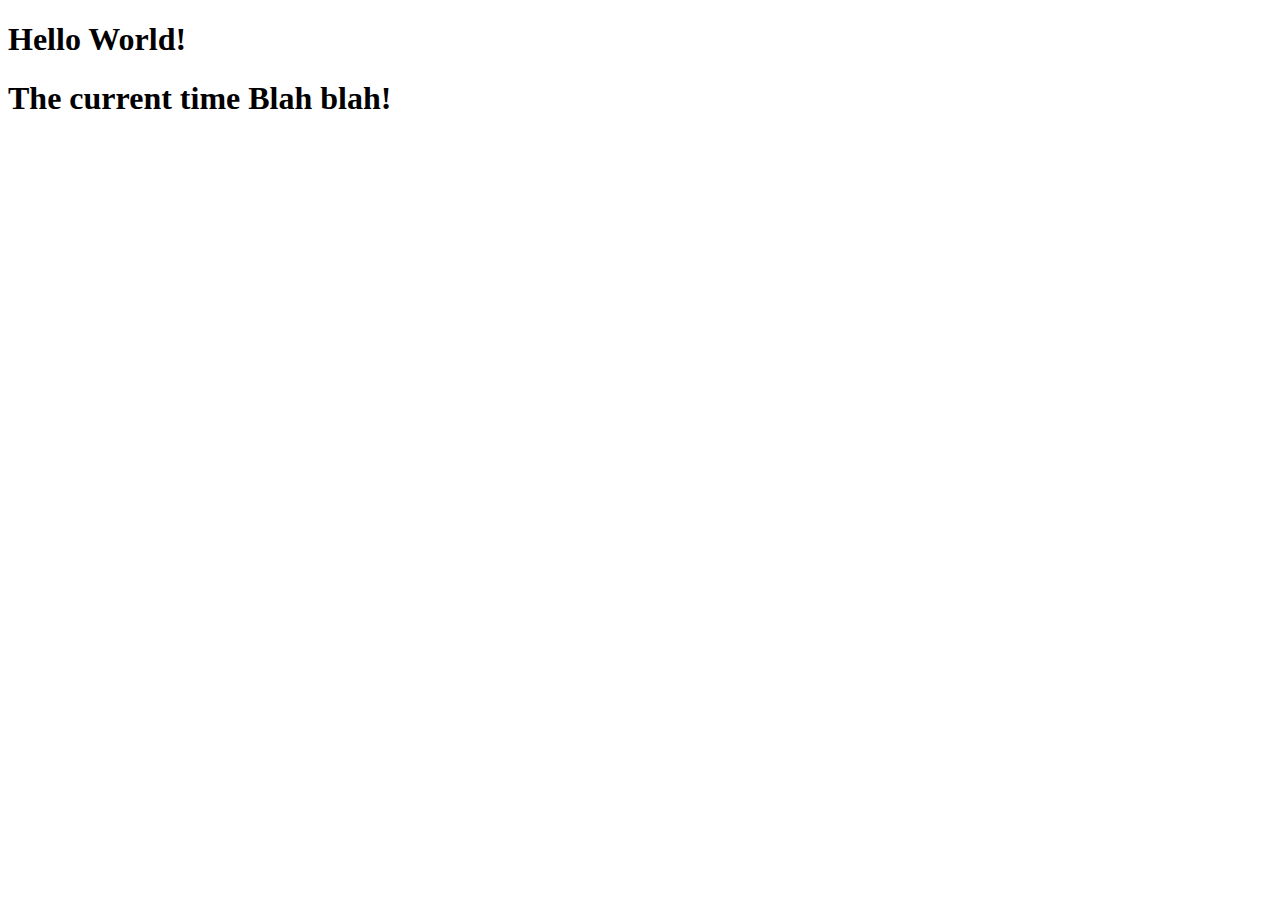
==== 01week/index.html @ 2231e3c5 "saving to be safe" ====
<!DOCTYPE html>
<html lang="en">
<head>
  <meta charset="UTF-8">
  <meta name="viewport" content="width=device-width, initial-scale=1.0">
  <title>Java Ish</title>
</head>
<body>
  <h1>Hello World!</h1>
    <h1>The current time
      <span id="theTime">Blah blah!</span>
  </h1>
</body>
<script src="./main.js"></script>
</html>
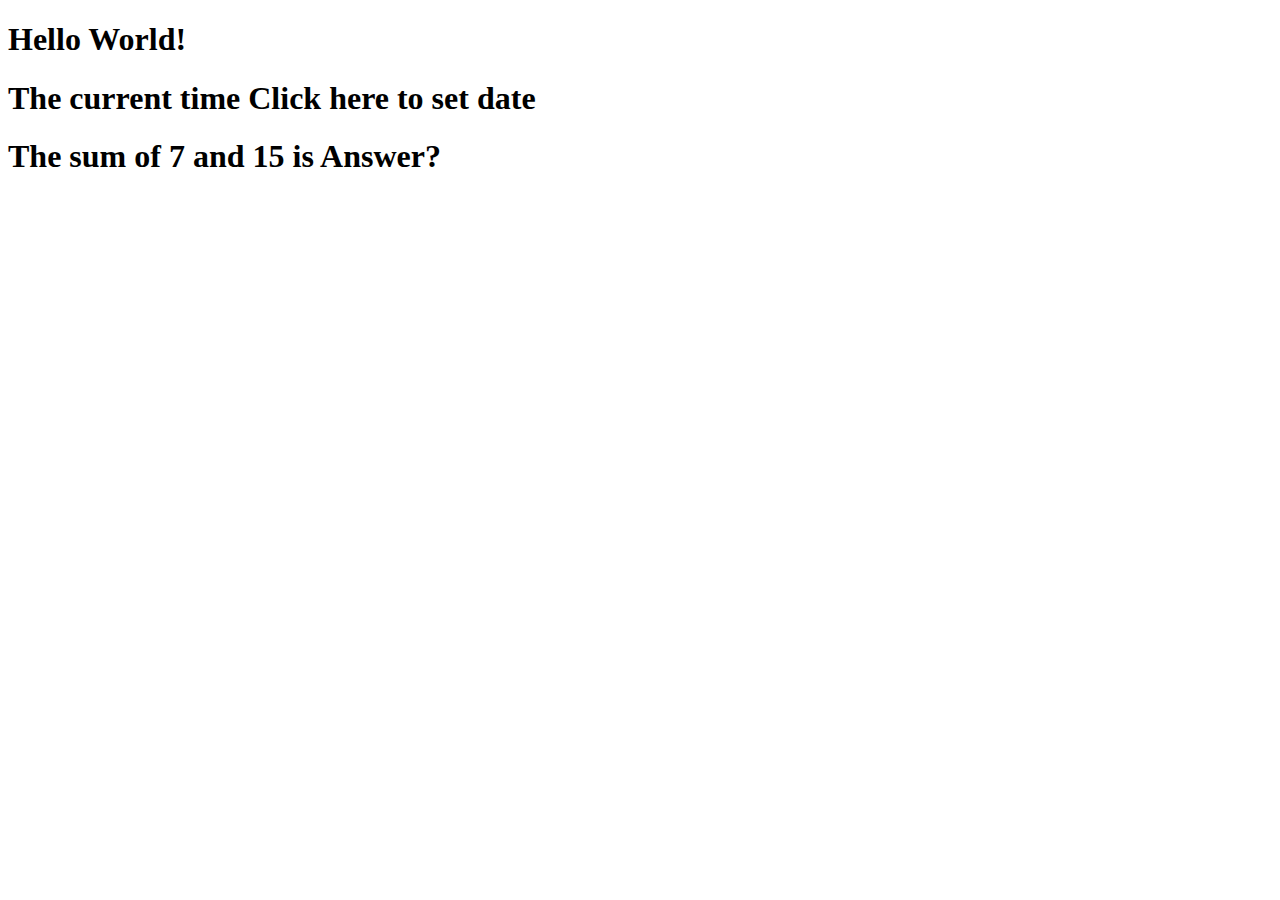
==== commit a0b7558f: "updates" ====
--- a/01week/index.html
+++ b/01week/index.html
@@ -8,8 +8,14 @@
 <body>
   <h1>Hello World!</h1>
     <h1>The current time
-      <span id="theTime">Blah blah!</span>
+      <span id="theTime">Click here to set date</span>
   </h1>
-</body>
+
+
+
+  <h1>The sum of 7 and 15 is
+        <span id="theSum">Answer?</span>
+</h1>
+</body> 
 <script src="./main.js"></script>
 </html>